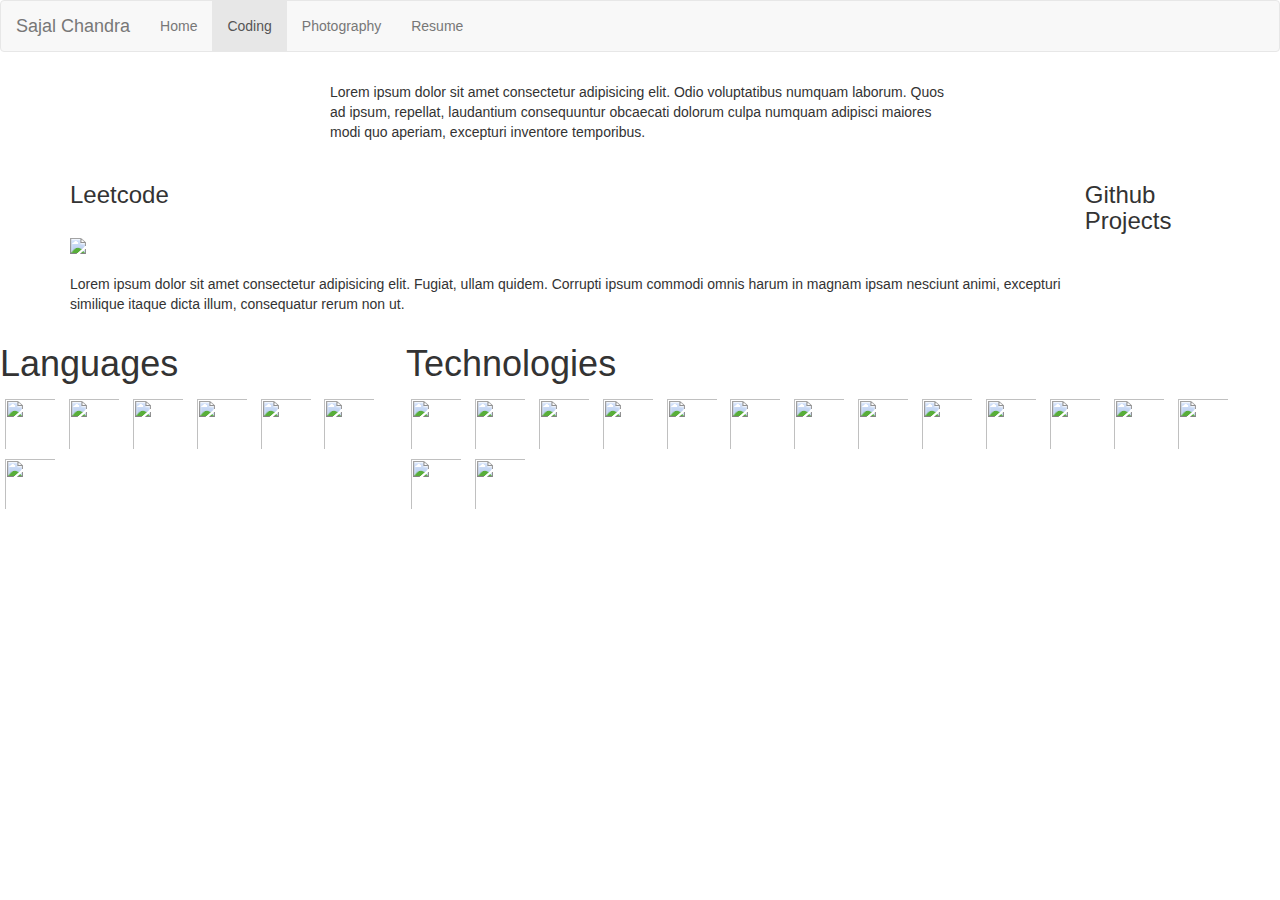
==== html/coding.html @ 10a38105 "Initial commit" ====
<html lang="en">
<head>
    <meta charset="UTF-8">
    <meta http-equiv="X-UA-Compatible" content="IE=edge">
    <meta name="viewport" content="width=device-width, initial-scale=1.0">
    <link rel="stylesheet" href="https://maxcdn.bootstrapcdn.com/bootstrap/3.4.1/css/bootstrap.min.css">
    <script src="https://code.jquery.com/jquery-1.10.2.js"></script>
    <link rel="stylesheet" href="../css/coding.css">

    <title>Coding</title>
</head>
<body>
    <!--Navigation Bar code-->
    <div id="nav-placeholder">

    </div>
    <script>
        $(function(){
            $("#nav-placeholder").load("nav/navCoding.html");
        });
    </script>
    <!--End of Nav Bar code-->
        
<div class="main-container">
    <div class="top">
        <p>Lorem ipsum dolor sit amet consectetur adipisicing elit. Odio voluptatibus numquam laborum. Quos ad ipsum, repellat, laudantium consequuntur obcaecati dolorum culpa numquam adipisci maiores modi quo aperiam, excepturi inventore temporibus.</p>
    </div>

    <div class="container">

        <div class="leetcard">
        <h3>Leetcode</h3>
        <br>
        
            <img id="preview" src="https://leetcode.card.workers.dev/sajalchandrafcb?theme=dark&amp;font=baloo&amp;extension=null" href="https://leetcode.com/sajalchandrafcb/">
            <br>
            <h1></h1>         
            <p>Lorem ipsum dolor sit amet consectetur adipisicing elit. Fugiat, ullam quidem. Corrupti ipsum commodi omnis harum in magnam ipsam nesciunt animi, excepturi similique itaque dicta illum, consequatur rerum non ut.</p>
        </div>
        
        <div class="gitub">
            <h3>Github Projects</h3>
            <br>
            <div class="github-card" data-github="sajal1123/crimes-in-chicago-2" data-width="400" data-height="" data-theme="default"></div>
            <script src="//cdn.jsdelivr.net/github-cards/latest/widget.js"></script>

            <div class="github-card" data-github="sajal1123/project-3-crime-analyst-s" data-width="400" data-height="" data-theme="default"></div>
            <script src="//cdn.jsdelivr.net/github-cards/latest/widget.js"></script>

            <div class="github-card" data-github="sajal1123/FIFA-world-cup-chatbot" data-width="400" data-height="" data-theme="default"></div>
            <script src="//cdn.jsdelivr.net/github-cards/latest/widget.js"></script>

        </div>


        </div>

    <div class="skills">

        <div class="languages">
        <h1>Languages</h1>
        <img class="skill-image" src="https://cdn.jsdelivr.net/gh/devicons/devicon/icons/python/python-original.svg" />
        <img class="skill-image" src="https://cdn.jsdelivr.net/gh/devicons/devicon/icons/javascript/javascript-original.svg" />
         
        <img class="skill-image" src="https://cdn.jsdelivr.net/gh/devicons/devicon/icons/go/go-original.svg" />
          
        <img class="skill-image" src="https://cdn.jsdelivr.net/gh/devicons/devicon/icons/css3/css3-original-wordmark.svg" />
           
        <img class="skill-image" src="https://cdn.jsdelivr.net/gh/devicons/devicon/icons/java/java-original.svg" />
          
        <img class="skill-image" src="https://cdn.jsdelivr.net/gh/devicons/devicon/icons/html5/html5-original-wordmark.svg" />
          
        <img class="skill-image" src="https://cdn.jsdelivr.net/gh/devicons/devicon/icons/r/r-original.svg" />
          
        </div>

        <div class="technologies">
            <h1>Technologies</h1>

            <img class="skill-image" src="https://cdn.jsdelivr.net/gh/devicons/devicon/icons/docker/docker-plain.svg" />
          

            <img class="skill-image" src="https://cdn.jsdelivr.net/gh/devicons/devicon/icons/azure/azure-original.svg" />
          

            <img class="skill-image" src="https://cdn.jsdelivr.net/gh/devicons/devicon/icons/bash/bash-original.svg" />
          

            <img class="skill-image" src="https://cdn.jsdelivr.net/gh/devicons/devicon/icons/confluence/confluence-original-wordmark.svg" />
          

            <img class="skill-image" src="https://cdn.jsdelivr.net/gh/devicons/devicon/icons/d3js/d3js-original.svg" />
          
            <img class="skill-image" src="https://cdn.jsdelivr.net/gh/devicons/devicon/icons/git/git-original.svg" />
          
            <img class="skill-image" src="https://cdn.jsdelivr.net/gh/devicons/devicon/icons/jupyter/jupyter-original.svg" />
          
            <img class="skill-image" src="https://cdn.jsdelivr.net/gh/devicons/devicon/icons/kaggle/kaggle-original.svg" />
          
            <img class="skill-image" src="https://cdn.jsdelivr.net/gh/devicons/devicon/icons/latex/latex-original.svg" />
          

            <img class="skill-image" src="https://cdn.jsdelivr.net/gh/devicons/devicon/icons/mysql/mysql-original.svg" />
          
            <img class="skill-image" src="https://cdn.jsdelivr.net/gh/devicons/devicon/icons/numpy/numpy-original-wordmark.svg" />
          
            <img class="skill-image" src="https://cdn.jsdelivr.net/gh/devicons/devicon/icons/pandas/pandas-original-wordmark.svg" />
          
            <img class="skill-image" src="https://cdn.jsdelivr.net/gh/devicons/devicon/icons/pytorch/pytorch-original-wordmark.svg" />
          
            <img class="skill-image" src="https://cdn.jsdelivr.net/gh/devicons/devicon/icons/spring/spring-original-wordmark.svg" />
          
            <img class="skill-image" src="https://cdn.jsdelivr.net/gh/devicons/devicon/icons/opencv/opencv-original-wordmark.svg" />
          
        </div>
    </div>
</div>
</body>
</html>
---- css/coding.css ----
.top{
    margin: auto;
    width: 50%;
    padding: 10px;}

.container{
    display: flex;
}

/* .top{
    display: flex;
} */


.skills {
    display: flex;
}

.skill-image {
    flex: 16.66%;
    padding: 5px;
    width: 60px;
    height: 60px;
    margin: auto;
}

.languages {
    margin: auto;
}

.technologies{
    margin: auto;
}

.github-card{
    display: flex;
}
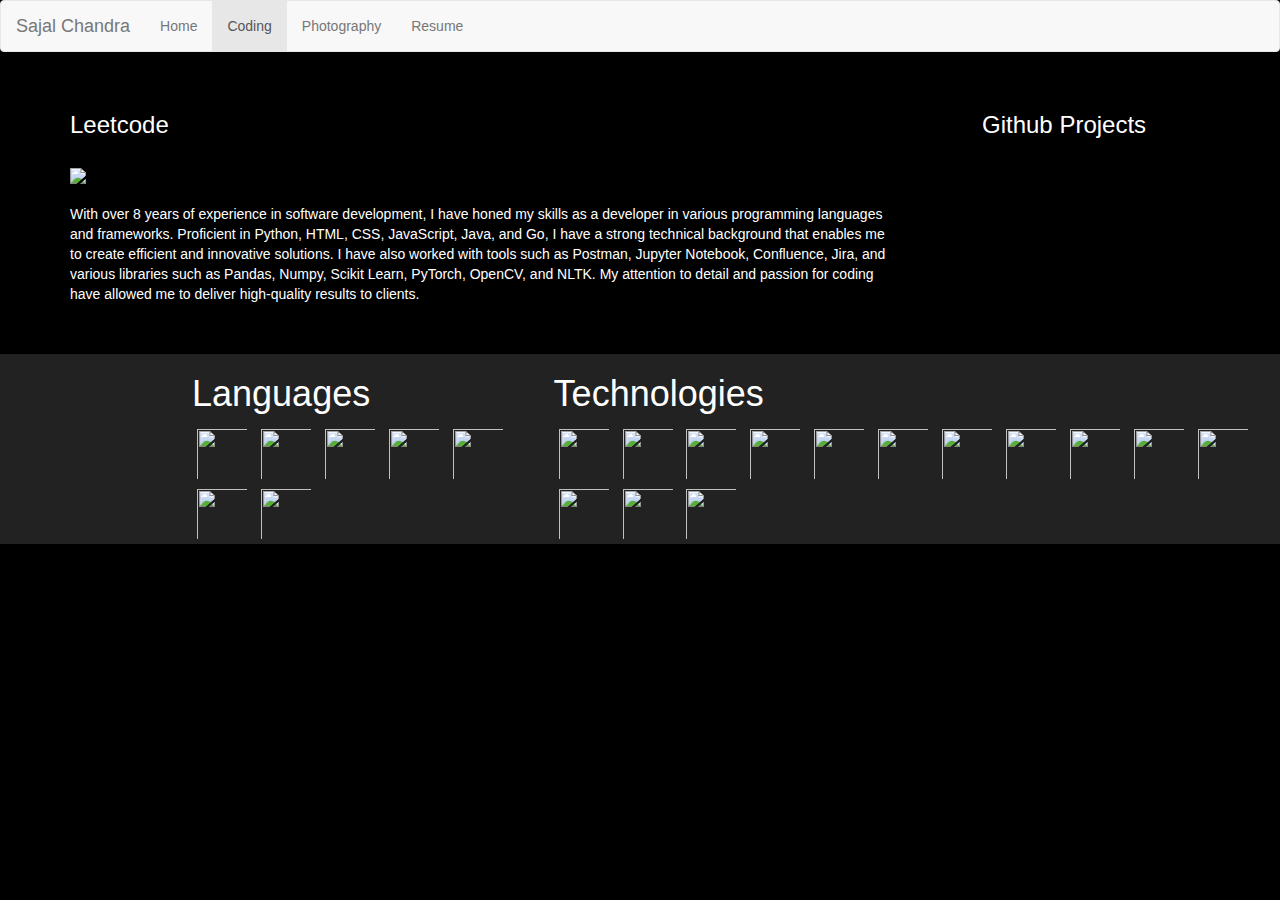
==== commit db63b50a: "updated navbar and content on coding&photography pages" ====
--- a/html/coding.html
+++ b/html/coding.html
@@ -6,6 +6,11 @@
     <link rel="stylesheet" href="https://maxcdn.bootstrapcdn.com/bootstrap/3.4.1/css/bootstrap.min.css">
     <script src="https://code.jquery.com/jquery-1.10.2.js"></script>
     <link rel="stylesheet" href="../css/coding.css">
+    <style>
+        body{
+            background-color: black;
+        }
+    </style>
 
     <title>Coding</title>
 </head>
@@ -23,7 +28,6 @@
         
 <div class="main-container">
     <div class="top">
-        <p>Lorem ipsum dolor sit amet consectetur adipisicing elit. Odio voluptatibus numquam laborum. Quos ad ipsum, repellat, laudantium consequuntur obcaecati dolorum culpa numquam adipisci maiores modi quo aperiam, excepturi inventore temporibus.</p>
     </div>
 
     <div class="container">
@@ -35,7 +39,7 @@
             <img id="preview" src="https://leetcode.card.workers.dev/sajalchandrafcb?theme=dark&amp;font=baloo&amp;extension=null" href="https://leetcode.com/sajalchandrafcb/">
             <br>
             <h1></h1>         
-            <p>Lorem ipsum dolor sit amet consectetur adipisicing elit. Fugiat, ullam quidem. Corrupti ipsum commodi omnis harum in magnam ipsam nesciunt animi, excepturi similique itaque dicta illum, consequatur rerum non ut.</p>
+            <p class="summary">With over 8 years of experience in software development, I have honed my skills as a developer in various programming languages and frameworks. Proficient in Python, HTML, CSS, JavaScript, Java, and Go, I have a strong technical background that enables me to create efficient and innovative solutions. I have also worked with tools such as Postman, Jupyter Notebook, Confluence, Jira, and various libraries such as Pandas, Numpy, Scikit Learn, PyTorch, OpenCV, and NLTK. My attention to detail and passion for coding have allowed me to deliver high-quality results to clients.</p>
         </div>
         
         <div class="gitub">
@@ -54,6 +58,9 @@
 
 
         </div>
+
+        <br>
+        <br>
 
     <div class="skills">
 
@@ -95,7 +102,9 @@
           
             <img class="skill-image" src="https://cdn.jsdelivr.net/gh/devicons/devicon/icons/jupyter/jupyter-original.svg" />
           
-            <img class="skill-image" src="https://cdn.jsdelivr.net/gh/devicons/devicon/icons/kaggle/kaggle-original.svg" />
+            <!-- <br> -->
+            
+            <!-- <img class="skill-image" src="https://cdn.jsdelivr.net/gh/devicons/devicon/icons/kaggle/kaggle-original.svg" /> -->
           
             <img class="skill-image" src="https://cdn.jsdelivr.net/gh/devicons/devicon/icons/latex/latex-original.svg" />
           
--- a/css/coding.css
+++ b/css/coding.css
@@ -14,6 +14,7 @@
 
 .skills {
     display: flex;
+    background-color: #222;
 }
 
 .skill-image {
@@ -25,13 +26,39 @@
 }
 
 .languages {
-    margin: auto;
+    left: 100px;
+    margin-left: 15%;
+    background-color: #222;
+}
+.languages:hover{
+    background-color: #111;
 }
 
 .technologies{
-    margin: auto;
+    /* margin-left: 1%; */
+    position: relative;
+    background-color: #222;
+}
+.technologies:hover{
+    background-color: #111;
 }
 
 .github-card{
     display: flex;
+    width: 120%;
+}
+.summary{
+    width: 90%;
+}
+.leetcard{
+    width: 80%;
+}
+p{
+    color: white;
+}
+h1{
+    color: white;
+}
+h3{
+    color: white;
 }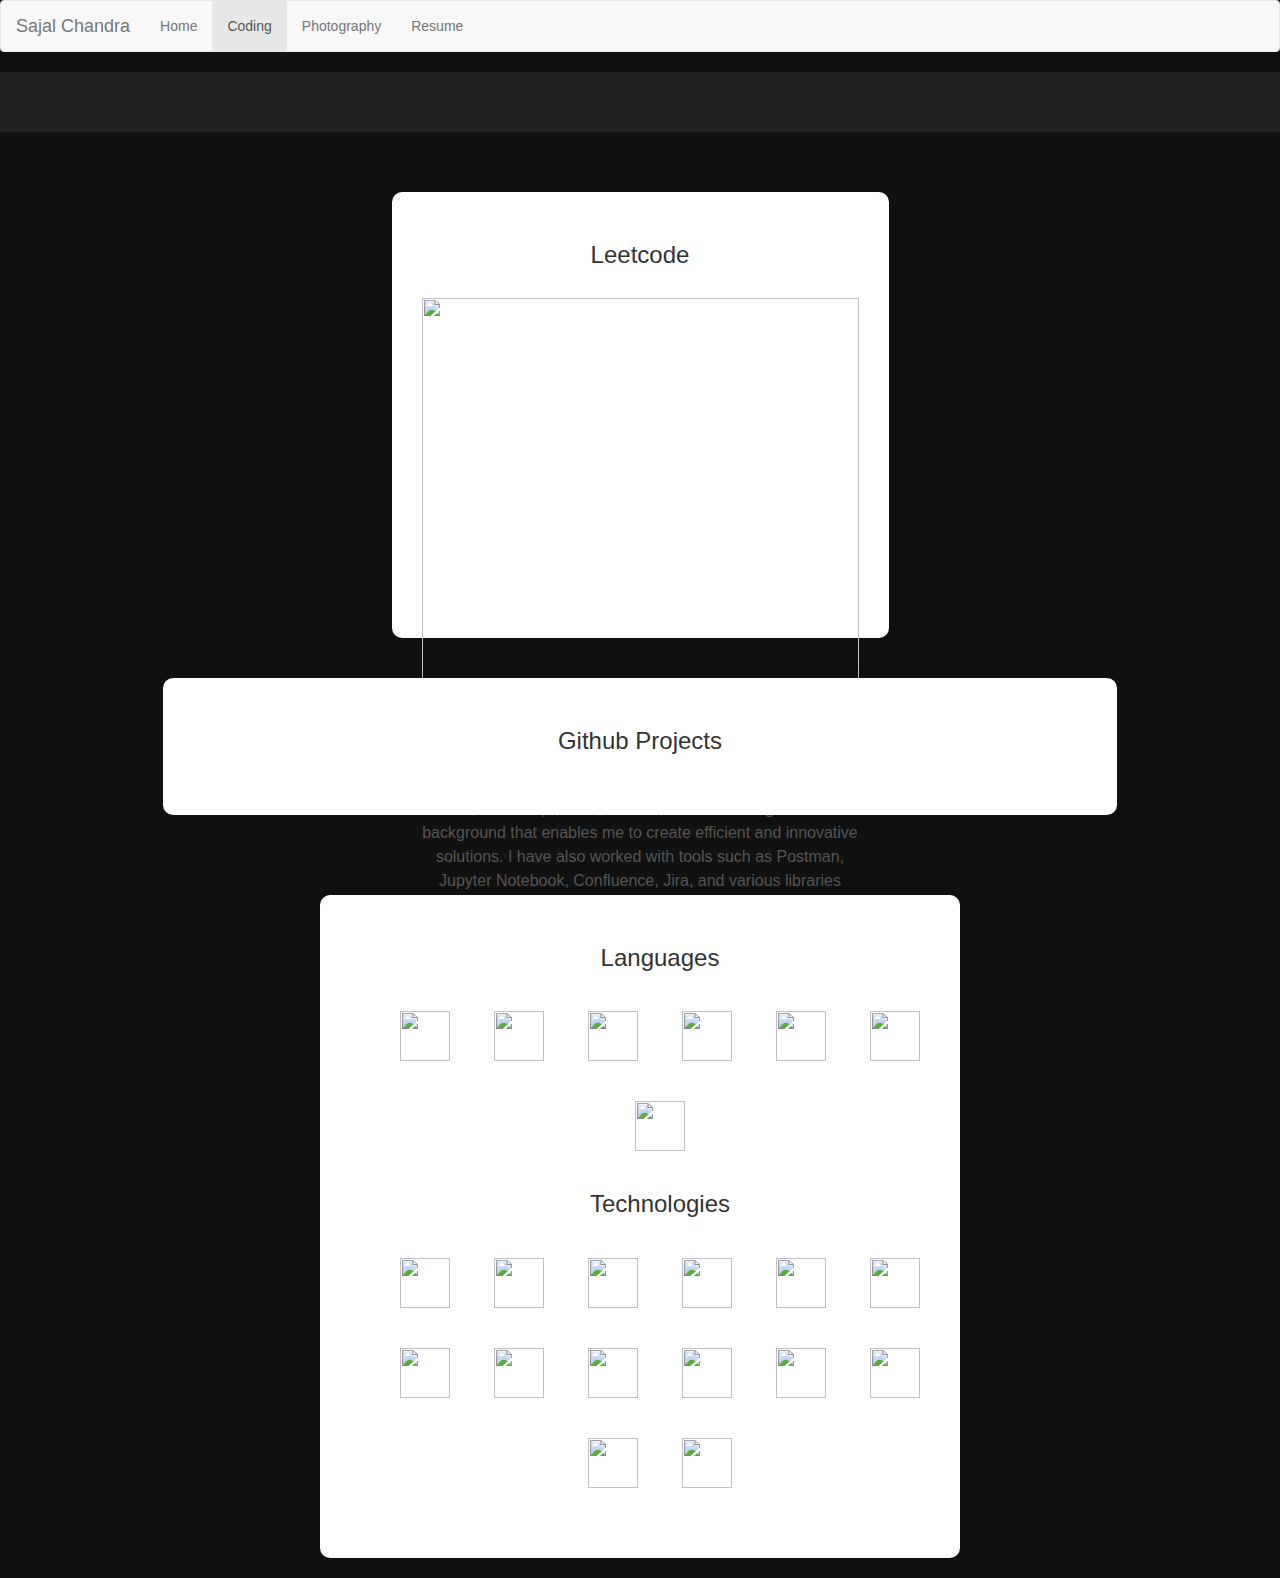
==== commit 2a4ae730: "styled coding page" ====
--- a/html/coding.html
+++ b/html/coding.html
@@ -6,12 +6,7 @@
     <link rel="stylesheet" href="https://maxcdn.bootstrapcdn.com/bootstrap/3.4.1/css/bootstrap.min.css">
     <script src="https://code.jquery.com/jquery-1.10.2.js"></script>
     <link rel="stylesheet" href="../css/coding.css">
-    <style>
-        body{
-            background-color: black;
-        }
-    </style>
-
+    
     <title>Coding</title>
 </head>
 <body>
@@ -36,7 +31,7 @@
         <h3>Leetcode</h3>
         <br>
         
-            <img id="preview" src="https://leetcode.card.workers.dev/sajalchandrafcb?theme=dark&amp;font=baloo&amp;extension=null" href="https://leetcode.com/sajalchandrafcb/">
+            <a href="https://leetcode.com/sajalchandrafcb/"><img id="preview" src="https://leetcode.card.workers.dev/sajalchandrafcb?theme=dark&amp;font=baloo&amp;extension=null" href="https://leetcode.com/sajalchandrafcb/"></a>
             <br>
             <h1></h1>         
             <p class="summary">With over 8 years of experience in software development, I have honed my skills as a developer in various programming languages and frameworks. Proficient in Python, HTML, CSS, JavaScript, Java, and Go, I have a strong technical background that enables me to create efficient and innovative solutions. I have also worked with tools such as Postman, Jupyter Notebook, Confluence, Jira, and various libraries such as Pandas, Numpy, Scikit Learn, PyTorch, OpenCV, and NLTK. My attention to detail and passion for coding have allowed me to deliver high-quality results to clients.</p>
@@ -45,14 +40,22 @@
         <div class="gitub">
             <h3>Github Projects</h3>
             <br>
-            <div class="github-card" data-github="sajal1123/crimes-in-chicago-2" data-width="400" data-height="" data-theme="default"></div>
+
+            <div class="github-card" data-github="sajal1123/crimes-in-chicago-2" data-width="400" data-height="auto" data-theme="medium"></div>
             <script src="//cdn.jsdelivr.net/github-cards/latest/widget.js"></script>
 
-            <div class="github-card" data-github="sajal1123/project-3-crime-analyst-s" data-width="400" data-height="" data-theme="default"></div>
+            <div class="github-card" data-github="sajal1123/project-3-crime-analyst-s" data-width="400" data-height="" data-theme="medium"></div>
             <script src="//cdn.jsdelivr.net/github-cards/latest/widget.js"></script>
 
-            <div class="github-card" data-github="sajal1123/FIFA-world-cup-chatbot" data-width="400" data-height="" data-theme="default"></div>
+            <div class="github-card" data-github="sajal1123/FIFA-world-cup-chatbot" data-width="400" data-height="" data-theme="medium"></div>
             <script src="//cdn.jsdelivr.net/github-cards/latest/widget.js"></script>
+
+            <div class="github-card" data-github="sajal1123/golang-projects" data-width="400" data-height="" data-theme="medium"></div>
+            <script src="//cdn.jsdelivr.net/github-cards/latest/widget.js"></script>
+
+            <div class="github-card" data-github="sajal1123/first-website" data-width="400" data-height="" data-theme="medium"></div>
+            <script src="//cdn.jsdelivr.net/github-cards/latest/widget.js"></script>
+
 
         </div>
 
@@ -106,7 +109,8 @@
             
             <!-- <img class="skill-image" src="https://cdn.jsdelivr.net/gh/devicons/devicon/icons/kaggle/kaggle-original.svg" /> -->
           
-            <img class="skill-image" src="https://cdn.jsdelivr.net/gh/devicons/devicon/icons/latex/latex-original.svg" />
+            
+            <img class="skill-image" src="https://cdn.jsdelivr.net/gh/devicons/devicon/icons/react/react-original.svg" />
           
 
             <img class="skill-image" src="https://cdn.jsdelivr.net/gh/devicons/devicon/icons/mysql/mysql-original.svg" />
@@ -120,6 +124,7 @@
             <img class="skill-image" src="https://cdn.jsdelivr.net/gh/devicons/devicon/icons/spring/spring-original-wordmark.svg" />
           
             <img class="skill-image" src="https://cdn.jsdelivr.net/gh/devicons/devicon/icons/opencv/opencv-original-wordmark.svg" />
+
           
         </div>
     </div>
--- a/css/coding.css
+++ b/css/coding.css
@@ -1,64 +1,95 @@
-.top{
-    margin: auto;
-    width: 50%;
-    padding: 10px;}
-
-.container{
-    display: flex;
+body {
+    background-color: #111;
+    font-family: Arial, sans-serif;
 }
 
-/* .top{
+.main-container {
     display: flex;
-} */
+    flex-direction: column;
+    align-items: center;
+}
+
+.top {
+    height: 60px;
+    width: 100%;
+    background-color: #222;
+    display: flex;
+    justify-content: center;
+    align-items: center;
+    color: #888;
+    font-size: 36px;
+    font-weight: bold;
+}
+
+.container {
+    display: flex;
+    flex-wrap: wrap;
+    justify-content: center;
+    width: 80%;
+    margin-top: 40px;
+}
+
+.leetcard{
+    width: 50%;
+    text-align: center;
+    margin: 20px;
+    background-color: white;
+    padding: 30px;
+    box-shadow: 0px 0px 10px rgba(0,0,0,0.1);
+    border-radius: 10px;
+}
+
+.gitub{
+    width: 100%;
+    text-align: center;
+    margin: 20px;
+    background-color: white;
+    padding: 30px;
+    box-shadow: 0px 0px 10px rgba(0,0,0,0.1);
+    border-radius: 10px;
+    height: auto;
+}
 
 
-.skills {
-    display: flex;
-    background-color: #222;
+
+.leetcard img {
+    width: 100%;
+    height: auto;
+    margin-bottom: 20px;
+}
+
+.summary {
+    font-size: 16px;
+    color: #555;
+    margin-top: 20px;
+    line-height: 1.5;
+}
+
+.skills{
+    width: 50%;
+    text-align: center;
+    margin: 20px;
+    background-color: white;
+    padding: 30px;
+    box-shadow: 0px 0px 10px rgba(0,0,0,0.1);
+    border-radius: 10px;
+    height: auto;
+}
+
+.languages, .technologies {
+    width: 100%;
+    text-align: center;
+    margin: 20px;
+}
+
+.languages h1, .technologies h1 {
+    font-size: 24px;
+    margin-bottom: 20px;
 }
 
 .skill-image {
-    flex: 16.66%;
-    padding: 5px;
-    width: 60px;
-    height: 60px;
-    margin: auto;
+    width: 50px;
+    height: auto;
+    margin: 20px;
 }
 
-.languages {
-    left: 100px;
-    margin-left: 15%;
-    background-color: #222;
-}
-.languages:hover{
-    background-color: #111;
-}
-
-.technologies{
-    /* margin-left: 1%; */
-    position: relative;
-    background-color: #222;
-}
-.technologies:hover{
-    background-color: #111;
-}
-
-.github-card{
-    display: flex;
-    width: 120%;
-}
-.summary{
-    width: 90%;
-}
-.leetcard{
-    width: 80%;
-}
-p{
-    color: white;
-}
-h1{
-    color: white;
-}
-h3{
-    color: white;
-}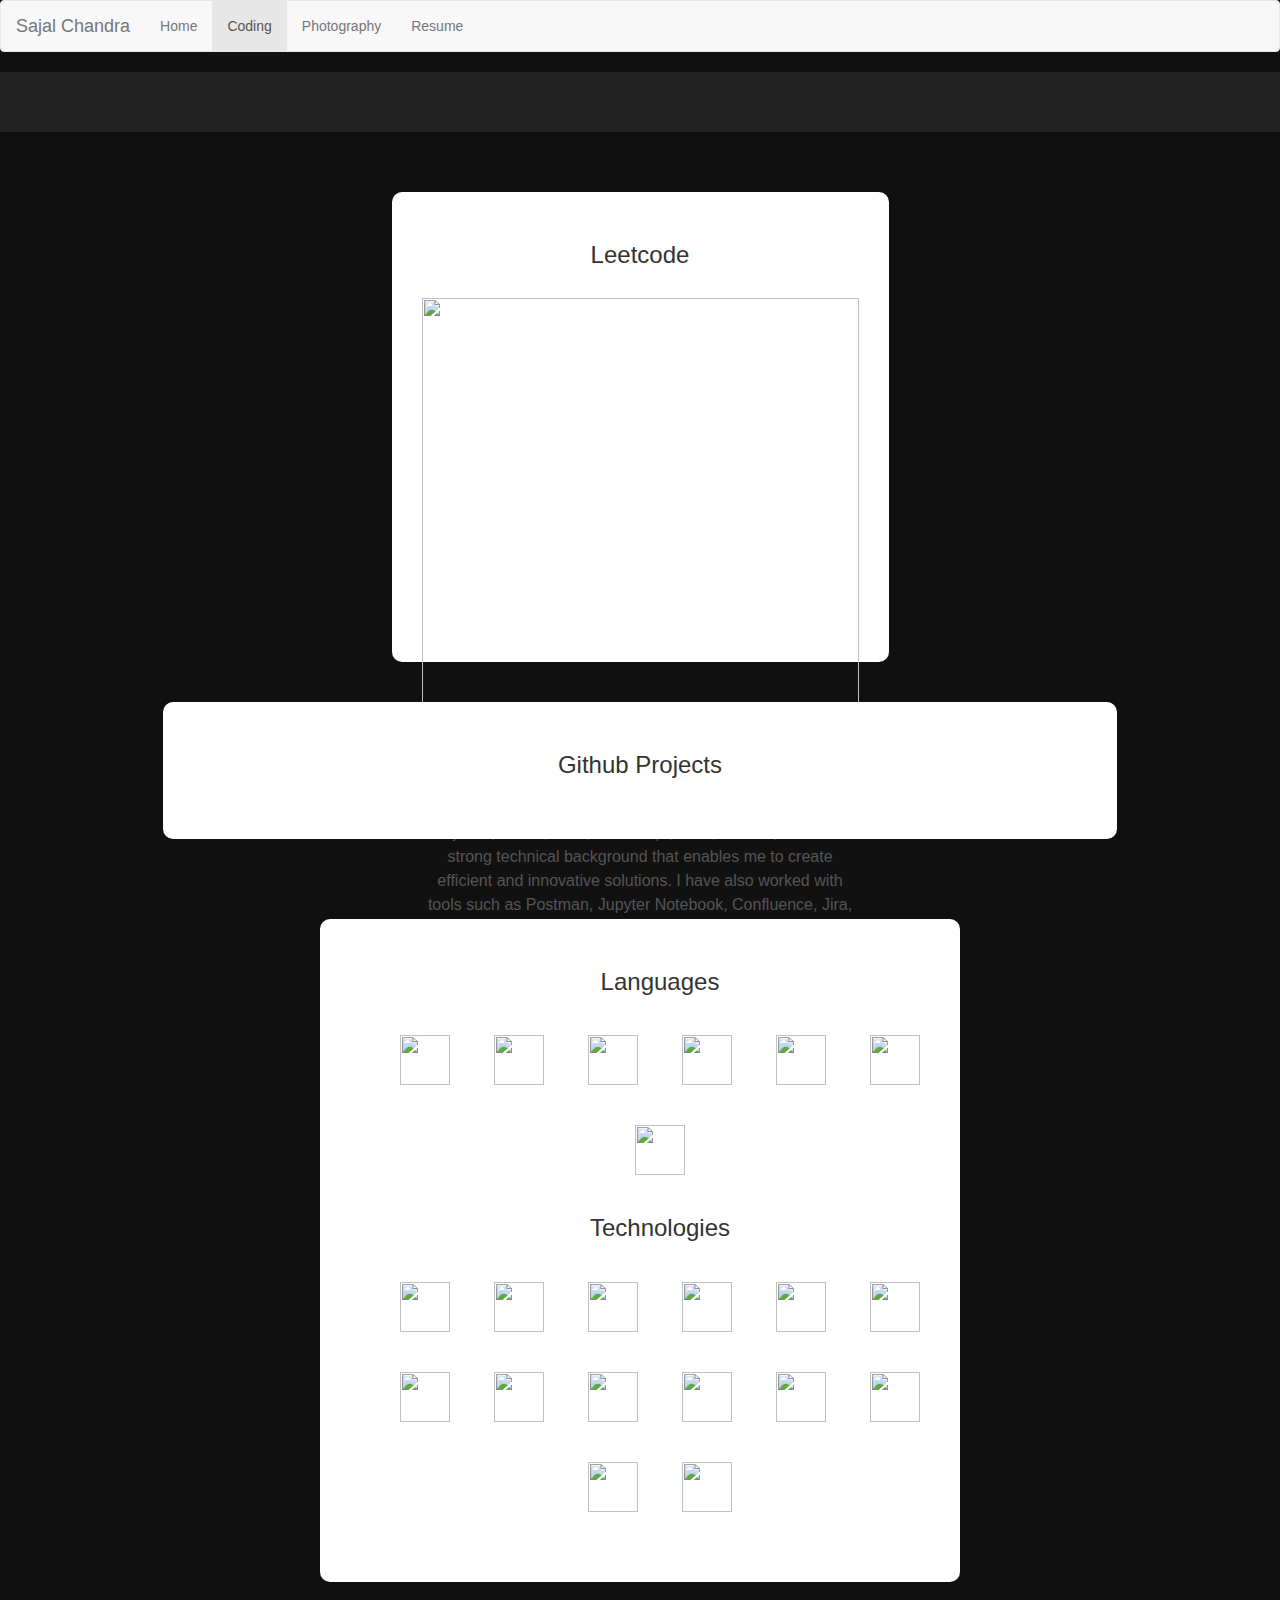
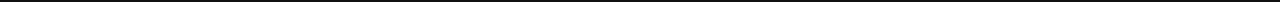
==== commit 89a2d10e: "Updated resume" ====
--- a/html/coding.html
+++ b/html/coding.html
@@ -34,7 +34,7 @@
             <a href="https://leetcode.com/sajalchandrafcb/"><img id="preview" src="https://leetcode.card.workers.dev/sajalchandrafcb?theme=dark&amp;font=baloo&amp;extension=null" href="https://leetcode.com/sajalchandrafcb/"></a>
             <br>
             <h1></h1>         
-            <p class="summary">With over 8 years of experience in software development, I have honed my skills as a developer in various programming languages and frameworks. Proficient in Python, HTML, CSS, JavaScript, Java, and Go, I have a strong technical background that enables me to create efficient and innovative solutions. I have also worked with tools such as Postman, Jupyter Notebook, Confluence, Jira, and various libraries such as Pandas, Numpy, Scikit Learn, PyTorch, OpenCV, and NLTK. My attention to detail and passion for coding have allowed me to deliver high-quality results to clients.</p>
+            <p class="summary">With over 8 years of coding experience - and 1 year in a large organization, I have honed my skills as a developer in various programming languages and frameworks. Proficient in Python, HTML, CSS, JavaScript, Java, and Go, I have a strong technical background that enables me to create efficient and innovative solutions. I have also worked with tools such as Postman, Jupyter Notebook, Confluence, Jira, and various libraries such as Pandas, Numpy, Scikit Learn, PyTorch, OpenCV, and NLTK. My attention to detail and passion for coding have allowed me to deliver high-quality results to clients.</p>
         </div>
         
         <div class="gitub">
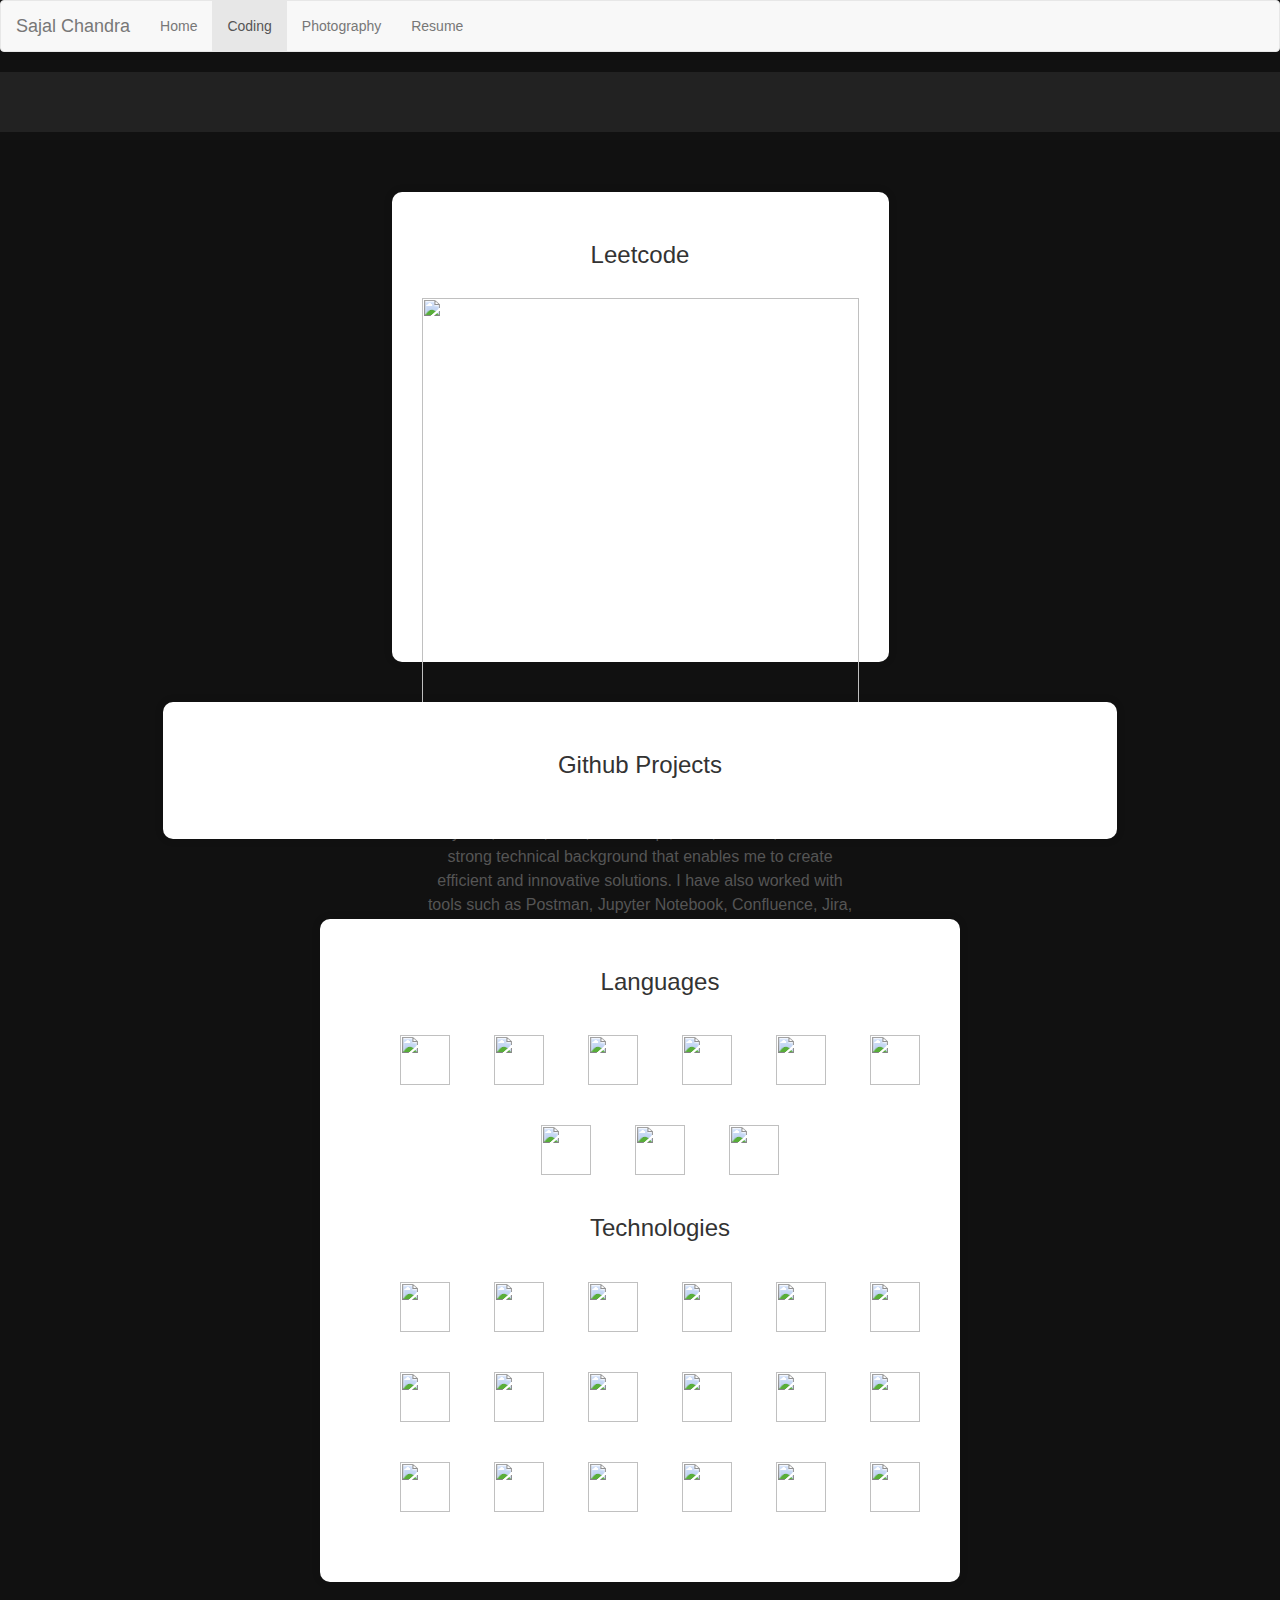
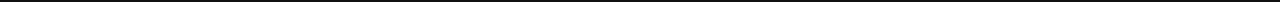
==== commit b2521fdb: "added tech" ====
--- a/html/coding.html
+++ b/html/coding.html
@@ -31,7 +31,7 @@
         <h3>Leetcode</h3>
         <br>
         
-            <a href="https://leetcode.com/sajalchandrafcb/"><img id="preview" src="https://leetcode.card.workers.dev/sajalchandrafcb?theme=dark&amp;font=baloo&amp;extension=null" href="https://leetcode.com/sajalchandrafcb/"></a>
+            <a href="https://leetcode.com/sajalchandrafcb/"><img id="preview" src="https://leetcode.card.workers.dev/sajalchandrafcb?theme=dark&amp;font=baloo&amp;extension=null&cache=0" href="https://leetcode.com/sajalchandrafcb/"></a>
             <br>
             <h1></h1>         
             <p class="summary">With over 8 years of coding experience - and 1 year in a large organization, I have honed my skills as a developer in various programming languages and frameworks. Proficient in Python, HTML, CSS, JavaScript, Java, and Go, I have a strong technical background that enables me to create efficient and innovative solutions. I have also worked with tools such as Postman, Jupyter Notebook, Confluence, Jira, and various libraries such as Pandas, Numpy, Scikit Learn, PyTorch, OpenCV, and NLTK. My attention to detail and passion for coding have allowed me to deliver high-quality results to clients.</p>
@@ -81,7 +81,11 @@
         <img class="skill-image" src="https://cdn.jsdelivr.net/gh/devicons/devicon/icons/html5/html5-original-wordmark.svg" />
           
         <img class="skill-image" src="https://cdn.jsdelivr.net/gh/devicons/devicon/icons/r/r-original.svg" />
-          
+
+        <img class="skill-image" src="https://www.cdnlogo.com/logos/m/21/microsoft-sql-server.svg" />
+        
+        <img class="skill-image" src="https://cdnjs.cloudflare.com/ajax/libs/simple-icons/3.2.0/groovy.svg" />
+        
         </div>
 
         <div class="technologies">
@@ -107,7 +111,7 @@
           
             <!-- <br> -->
             
-            <!-- <img class="skill-image" src="https://cdn.jsdelivr.net/gh/devicons/devicon/icons/kaggle/kaggle-original.svg" /> -->
+            <img class="skill-image" src="https://cdnjs.cloudflare.com/ajax/libs/line-awesome/1.3.0/svg/snowflake.svg" />
           
             
             <img class="skill-image" src="https://cdn.jsdelivr.net/gh/devicons/devicon/icons/react/react-original.svg" />
@@ -125,6 +129,13 @@
           
             <img class="skill-image" src="https://cdn.jsdelivr.net/gh/devicons/devicon/icons/opencv/opencv-original-wordmark.svg" />
 
+            <img class="skill-image" src="https://cdnjs.cloudflare.com/ajax/libs/line-awesome/1.3.0/svg/aws.svg">
+
+            <img class="skill-image" src="https://cdnjs.cloudflare.com/ajax/libs/line-awesome/1.3.0/svg/jenkins.svg" />
+
+            <img class="skill-image" src="https://cdnjs.cloudflare.com/ajax/libs/simple-icons/3.2.0/flask.svg" />
+            
+
           
         </div>
     </div>
